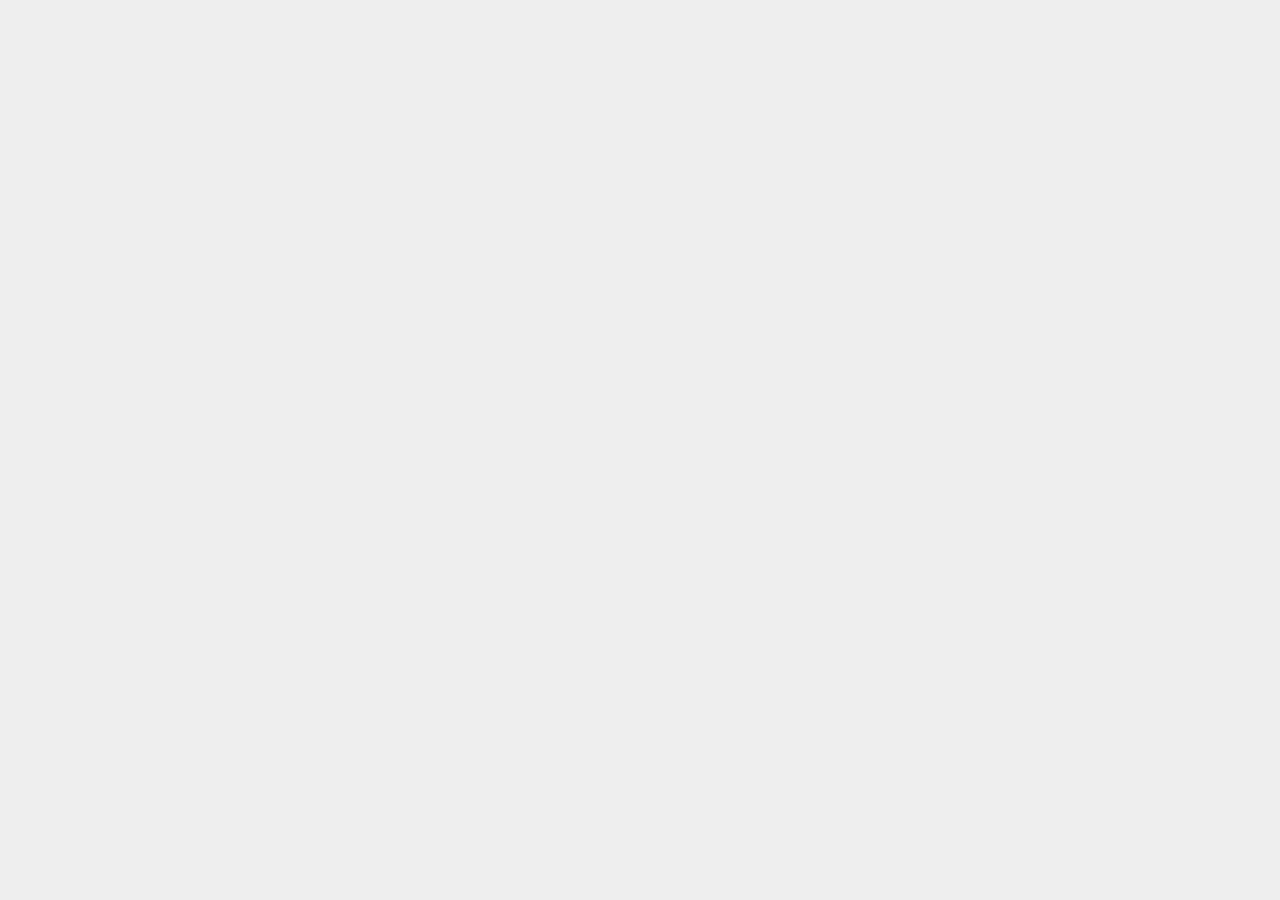
==== index.html @ d783796c "initial push" ====
<!DOCTYPE html>
<html lang="pt" ng-app="appraisalApp">
<head>
	<meta charset="utf-8">
	<meta http-equiv="X-UA-Compatible" content="IE=edge">
	<base href="/">
	<title>Appraisal Application</title>
	<meta name="description" content="Appraisal Web Application" />
	<meta name="author" content="" />
	<meta name="keywords" content="" />
	<meta name="viewport" content="width=device-width, initial-scale=1,user-scalable=yes" />
	<link rel="shortcut icon" href="app/assets/images/favicon.ico" />
	<link rel="apple-touch-icon" href="app/assets/images/apple-touch-icon.png" />
	<link rel="apple-touch-icon" sizes="72x72" href="app/assets/images/apple-touch-icon-72x72.png" />
	<link rel="apple-touch-icon" sizes="114x114" href="app/assets/images/apple-touch-icon-114x114.png" />
	<!-- injector:css -->
	<link rel="stylesheet" href="/src/bower_components/angular-material-icons/angular-material-icons.css">
	<link rel="stylesheet" href="/src/bower_components/angular-material/angular-material.css">
	<!-- endinjector -->

    <link rel="stylesheet" href="/src/app/home/style.css">
    <style>
        body, md-content.md-blue-grey-theme {
            background-color: #eee;
        }

        md-toolbar:not(.md-hue-1),
        .md-fab {
            fill: #fff;
        }

        md-sidenav {
            fill: #737373;
        }

        .user-avatar {
            border-radius: 99%;
        }

        md-toolbar.md-tall {
            height: 64px;
            max-height: 64px;
            min-height: 64px;
        }
        code {
		    color: #4285f4;
		    -webkit-font-smoothing: auto;
		    font-weight: 300;
		    background-color: #F2F2F2;
		    padding: 10px;
		}
		.text-center {
		    text-align: center!important
		}
		ul {
		    list-style: none
		}
    </style>

</head>
<body>

<div ui-view layout-fill></div>

<!-- injector:js -->
<script src="src/bower_components/jquery/dist/jquery.js"></script>
<script src="src/bower_components/bootstrap/dist/js/bootstrap.js"></script>
<script src="src/bower_components/angular/angular.js"></script>
<script src="src/bower_components/angular-bootstrap/ui-bootstrap-tpls.js"></script>
<script src="src/bower_components/angular-aria/angular-aria.js"></script>
<script src="src/bower_components/angular-animate/angular-animate.js"></script>
<script src="src/bower_components/angular-sanitize/angular-sanitize.js"></script>
<script src="src/bower_components/angular-material-icons/angular-material-icons.min.js"></script>
<script src="src/bower_components/angular-material/angular-material.js"></script>
<script src="src/bower_components/angular-ui-router/release/angular-ui-router.js"></script>
<script src="src/app/app.js"></script>
<script src="src/app/app.config.js"></script>
<script src="src/app/app.route.js"></script>
<script src="src/app/home/index.js"></script>
<script src="src/app/home/homeCtrl.js"></script>
<script src="src/app/configuration/index.js"></script>
<script src="src/app/configuration/configurationCtrl.js"></script>
<script src="src/app/score/index.js"></script>
<script src="src/app/score/scoreCtrl.js"></script>
<script src="src/app/summary/index.js"></script>
<script src="src/app/summary/summaryCtrl.js"></script>

<!-- endinjector -->


</body>
</html>
---- src/app/home/style.css ----
md-list-item.active {
    background: #267ED5;
}
md-list-item .md-button{
	margin: 6px 0px;
}
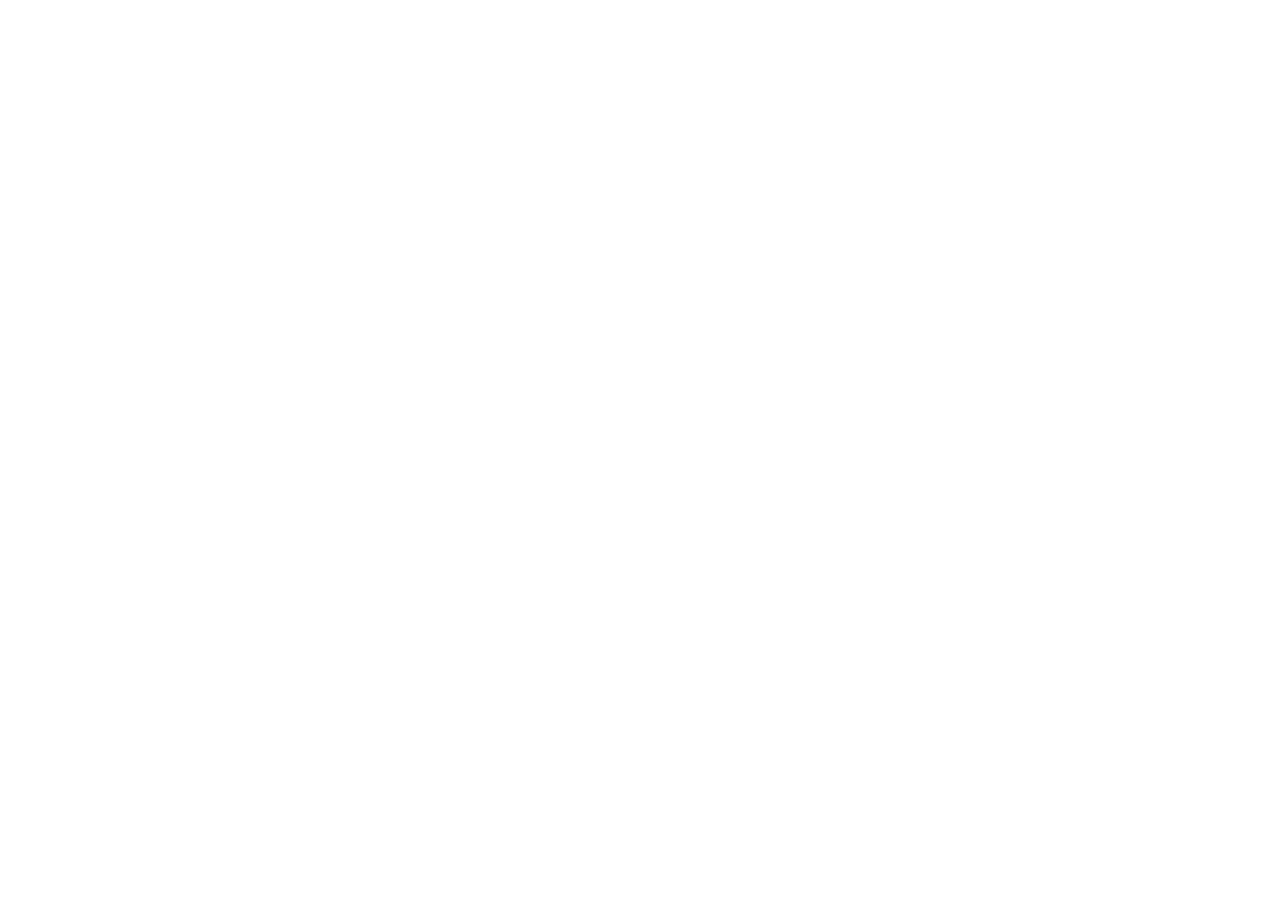
==== commit d0b33a0e: "score page ui design" ====
--- a/index.html
+++ b/index.html
@@ -1,92 +1,44 @@
 <!DOCTYPE html>
 <html lang="pt" ng-app="appraisalApp">
+
 <head>
-	<meta charset="utf-8">
-	<meta http-equiv="X-UA-Compatible" content="IE=edge">
-	<base href="/">
-	<title>Appraisal Application</title>
-	<meta name="description" content="Appraisal Web Application" />
-	<meta name="author" content="" />
-	<meta name="keywords" content="" />
-	<meta name="viewport" content="width=device-width, initial-scale=1,user-scalable=yes" />
-	<link rel="shortcut icon" href="app/assets/images/favicon.ico" />
-	<link rel="apple-touch-icon" href="app/assets/images/apple-touch-icon.png" />
-	<link rel="apple-touch-icon" sizes="72x72" href="app/assets/images/apple-touch-icon-72x72.png" />
-	<link rel="apple-touch-icon" sizes="114x114" href="app/assets/images/apple-touch-icon-114x114.png" />
-	<!-- injector:css -->
-	<link rel="stylesheet" href="/src/bower_components/angular-material-icons/angular-material-icons.css">
-	<link rel="stylesheet" href="/src/bower_components/angular-material/angular-material.css">
-	<!-- endinjector -->
+    <meta charset="utf-8">
+    <meta http-equiv="X-UA-Compatible" content="IE=edge">
+    <base href="/">
+    <title>Appraisal Application</title>
+    <meta name="description" content="Appraisal Web Application" />
+    <meta name="author" content="" />
+    <meta name="keywords" content="" />
+    <meta name="viewport" content="width=device-width, initial-scale=1,user-scalable=yes" />
+    <!-- injector:css -->
+    <link rel="stylesheet" href="/src/bower_components/angular-material-icons/angular-material-icons.css">
+    <link rel="stylesheet" href="/src/bower_components/angular-material/angular-material.css">
+    <!-- endinjector -->
+    <link rel="stylesheet" href="/src/assets/css/style.css">
+</head>
 
-    <link rel="stylesheet" href="/src/app/home/style.css">
-    <style>
-        body, md-content.md-blue-grey-theme {
-            background-color: #eee;
-        }
+<body>
+    <div ui-view layout-fill></div>
+    <!-- injector:js -->
+    <script src="src/bower_components/jquery/dist/jquery.js"></script>
+    <script src="src/bower_components/bootstrap/dist/js/bootstrap.js"></script>
+    <script src="src/bower_components/angular/angular.js"></script>
+    <script src="src/bower_components/angular-bootstrap/ui-bootstrap-tpls.js"></script>
+    <script src="src/bower_components/angular-aria/angular-aria.js"></script>
+    <script src="src/bower_components/angular-animate/angular-animate.js"></script>
+    <script src="src/bower_components/angular-sanitize/angular-sanitize.js"></script>
+    <script src="src/bower_components/angular-material-icons/angular-material-icons.min.js"></script>
+    <script src="src/bower_components/angular-material/angular-material.js"></script>
+    <script src="src/bower_components/angular-ui-router/release/angular-ui-router.js"></script>
+    <script src="src/app/app.js"></script>
+    <script src="src/app/app.config.js"></script>
+    <script src="src/app/app.route.js"></script>
+    <script src="src/app/home/homeCtrl.js"></script>
+    <script src="src/app/configuration/configurationCtrl.js"></script>
+    <script src="src/app/score/scoreCtrl.js"></script>
+    <script src="src/app/score/overallScoreCtrl.js"></script>
+    <script src="src/app/summary/summaryCtrl.js"></script>
+    <!-- endinjector -->
+</body>
 
-        md-toolbar:not(.md-hue-1),
-        .md-fab {
-            fill: #fff;
-        }
-
-        md-sidenav {
-            fill: #737373;
-        }
-
-        .user-avatar {
-            border-radius: 99%;
-        }
-
-        md-toolbar.md-tall {
-            height: 64px;
-            max-height: 64px;
-            min-height: 64px;
-        }
-        code {
-		    color: #4285f4;
-		    -webkit-font-smoothing: auto;
-		    font-weight: 300;
-		    background-color: #F2F2F2;
-		    padding: 10px;
-		}
-		.text-center {
-		    text-align: center!important
-		}
-		ul {
-		    list-style: none
-		}
-    </style>
-
-</head>
-<body>
-
-<div ui-view layout-fill></div>
-
-<!-- injector:js -->
-<script src="src/bower_components/jquery/dist/jquery.js"></script>
-<script src="src/bower_components/bootstrap/dist/js/bootstrap.js"></script>
-<script src="src/bower_components/angular/angular.js"></script>
-<script src="src/bower_components/angular-bootstrap/ui-bootstrap-tpls.js"></script>
-<script src="src/bower_components/angular-aria/angular-aria.js"></script>
-<script src="src/bower_components/angular-animate/angular-animate.js"></script>
-<script src="src/bower_components/angular-sanitize/angular-sanitize.js"></script>
-<script src="src/bower_components/angular-material-icons/angular-material-icons.min.js"></script>
-<script src="src/bower_components/angular-material/angular-material.js"></script>
-<script src="src/bower_components/angular-ui-router/release/angular-ui-router.js"></script>
-<script src="src/app/app.js"></script>
-<script src="src/app/app.config.js"></script>
-<script src="src/app/app.route.js"></script>
-<script src="src/app/home/index.js"></script>
-<script src="src/app/home/homeCtrl.js"></script>
-<script src="src/app/configuration/index.js"></script>
-<script src="src/app/configuration/configurationCtrl.js"></script>
-<script src="src/app/score/index.js"></script>
-<script src="src/app/score/scoreCtrl.js"></script>
-<script src="src/app/summary/index.js"></script>
-<script src="src/app/summary/summaryCtrl.js"></script>
-
-<!-- endinjector -->
-
-
-</body>
 </html>
--- a/src/assets/css/style.css
+++ b/src/assets/css/style.css
@@ -0,0 +1,170 @@
+.header-logo-bar {
+    height: 64px !important;
+    max-height: 64px !important;
+    min-height: 64px !important;
+}
+
+.header-logo {
+    width: 42px;
+    height: 42px;
+}
+
+.navTab .active {
+    background: #3f51b5;
+    color: #fff;
+}
+
+.navTab md-list-item .md-button {
+    margin: 6px 0px;
+}
+
+.site-content-toolbar {
+    background: #FFF !important;
+    color: #202020 !important;
+}
+
+.md-tabs {
+    overflow: visible;
+}
+
+.md-tab-content {
+    width: 100%;
+    height: 100%;
+    overflow: auto;
+    -webkit-transform: translate3d(0, 0, 0);
+    transform: translate3d(0, 0, 0);
+    transition: transform .5s cubic-bezier(.35, 0, .25, 1);
+}
+
+.md-tab-content.md-left:not(.md-active) {
+    -webkit-transform: translateX(-100%);
+    transform: translateX(-100%);
+    animation: 1s md-tab-content-hide;
+    opacity: 0;
+}
+
+.md-tab-content.md-right:not(.md-active) {
+    -webkit-transform: translateX(100%);
+    transform: translateX(100%);
+    animation: 1s md-tab-content-hide;
+    opacity: 0;
+}
+
+.md-fab-speed-dial {
+    align-items: center;
+    z-index: 20;
+    position: relative;
+    display: flex;
+}
+
+
+/*To align the name with the timeline view : left value = button width*/
+
+.left-spacing {
+    padding-left: 80px;
+}
+
+.md-fab-speed-dial.md-down {
+    flex-direction: column;
+}
+
+.md-fab-speed-dial.md-scale.isOpen .md-fab-action-item {
+    transform: scale(1);
+    opacity: 1;
+    transition-delay: 0s;
+}
+
+.md-fab-speed-dial.md-scale .md-fab-action-item {
+    transition: all 0.5s cubic-bezier(.55, 0, .55, .2);
+    transition-duration: 0.5s;
+    position: relative;
+    transform: scale(0);
+    opacity: 0;
+    transition-delay: 0.5s;
+}
+
+.timeline-view .md-fab {
+    height: 100px;
+    width: 100px;
+    font-size: 20px;
+}
+
+.timeline-view .md-fab.md-mini {
+    height: 80px;
+    width: 80px;
+    font-size: 14px;
+}
+
+.md-tooltip {
+    color: rgb(255, 255, 255);
+    position: absolute;
+    opacity: 0;
+    font-weight: 500;
+    top: 0;
+    left: 0;
+}
+
+.md-tooltip.dir-right {
+    text-align: right;
+    width: 100px;
+    /*(height of the button/2)-(height of tooltip)/2+(5)*/
+    top: 30px;
+    /*-[(width of the button/2)+(width of tooltip)]*/
+    left: -110px;
+}
+
+.md-tooltip.dir-left {
+    text-align: left;
+    width: 30px;
+    /*(height of the button/2)-((height of tooltip)/2)+(5)*/
+    top: 30px;
+    /*[(width of the button)+(width of tooltip)]*/
+    left: 110px;
+}
+
+.md-tooltip._md-show {
+    transition: all 4s cubic-bezier(.25, .8, .25, 1);
+    opacity: 1;
+}
+
+.md-tooltip ._md-content {
+    line-height: 30px;
+    padding-left: 8px;
+    padding-right: 8px;
+    white-space: nowrap;
+    border-radius: 4px;
+    transform: scale(0);
+    opacity: 0;
+    background-color: rgba(0, 0, 0, 0.54);
+}
+
+.md-tooltip._md-show ._md-content {
+    transform: scale(1);
+    opacity: 1;
+}
+
+.top-spacing {
+    margin-top: 50px;
+}
+
+.autocomplete-template li {
+    border-bottom: 1px solid #ccc;
+    height: auto;
+    padding-top: 8px;
+    padding-bottom: 8px;
+    white-space: normal;
+}
+
+.autocomplete-template li:last-child {
+    border-bottom-width: 0;
+}
+
+.autocomplete-template .item-title,
+.autocomplete-template .item-metadata {
+    display: block;
+    line-height: 2;
+}
+
+.left {
+    float: left !important;
+}
